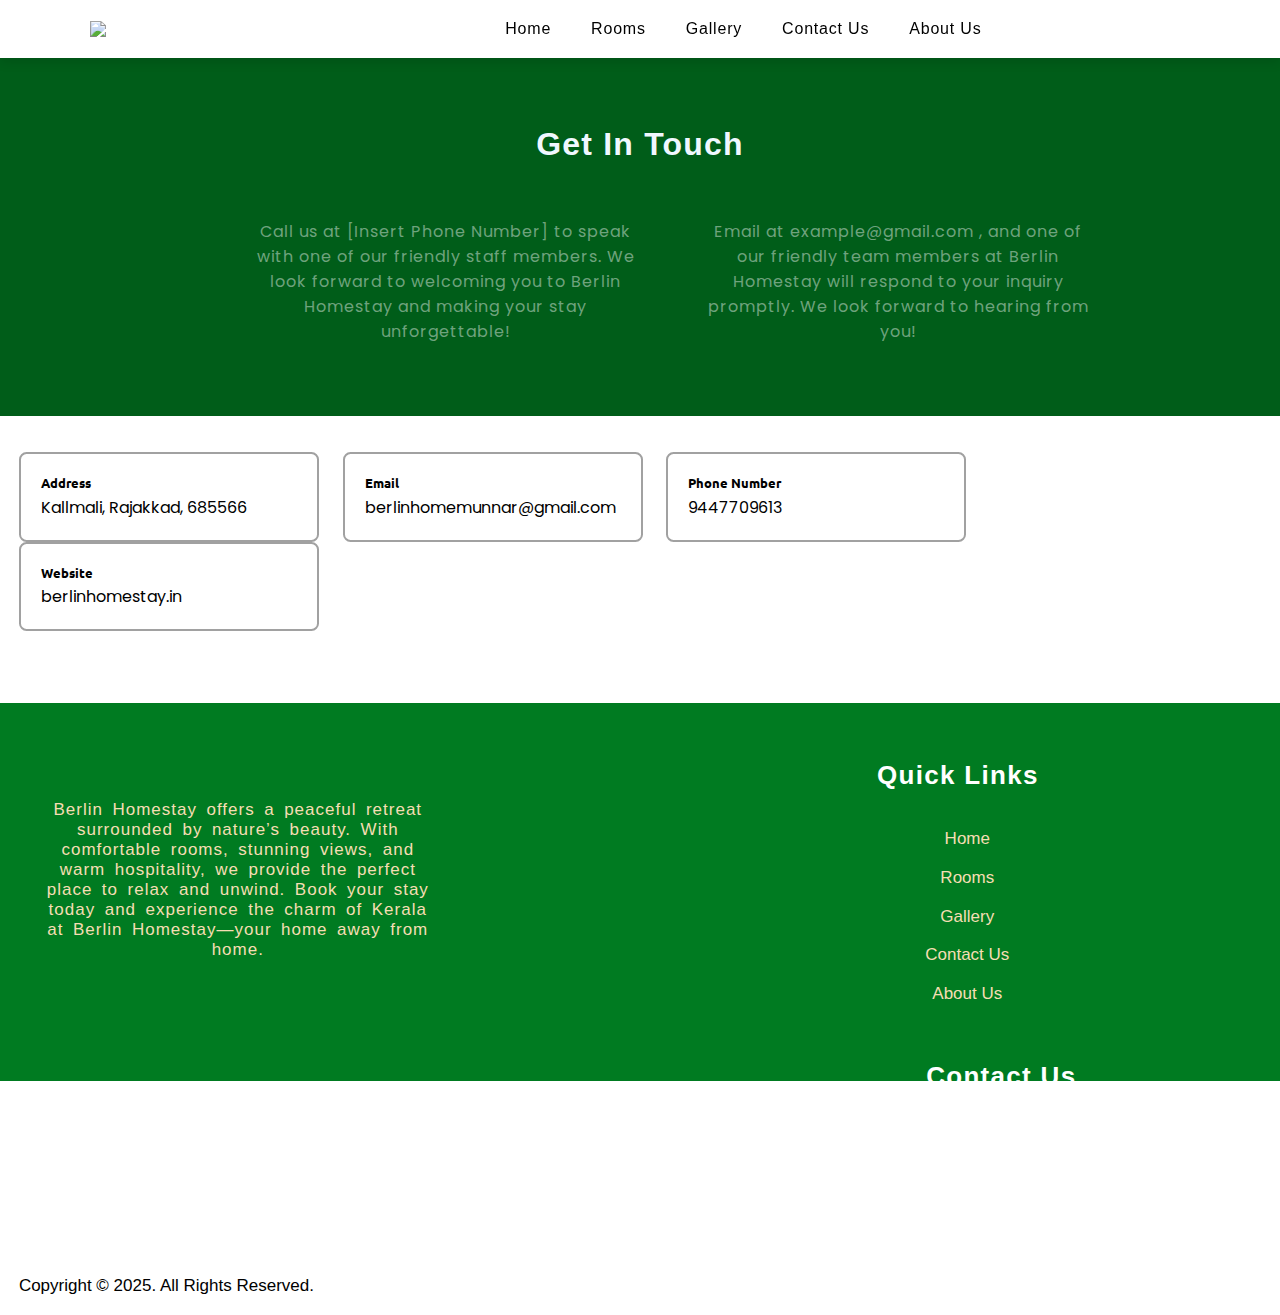
==== contact.html @ 0a0908f0 "Add files via upload" ====
<!DOCTYPE html>
<html>
    <head>
        <meta name="viewport" content="width=device-width, initial-scale=1.0">
        <title>Berlin Homestay</title>
        <link rel="stylesheet" href="https://cdnjs.cloudflare.com/ajax/libs/font-awesome/6.7.1/css/all.min.css" integrity="sha512-5Hs3dF2AEPkpNAR7UiOHba+lRSJNeM2ECkwxUIxC1Q/FLycGTbNapWXB4tP889k5T5Ju8fs4b1P5z/iB4nMfSQ==" crossorigin="anonymous" referrerpolicy="no-referrer" />
        <link rel="preconnect" href="https://fonts.googleapis.com">
    <link rel="preconnect" href="https://fonts.gstatic.com" crossorigin>
    <link href="https://fonts.googleapis.com/css2?family=Playfair+Display:ital,wght@0,400..900;1,400..900&family=Poppins:ital,wght@0,100;0,200;0,300;0,400;0,500;0,600;0,700;0,800;0,900;1,100;1,200;1,300;1,400;1,500;1,600;1,700;1,800;1,900&family=Ubuntu:ital,wght@0,300;0,400;0,500;0,700;1,300;1,400;1,500;1,700&display=swap" rel="stylesheet">
    <link rel="stylesheet" href="style.css">
    </head>
    <body>
       
        <header>
            <img src="https://www.thewhitefacelodge.com/wp-content/uploads/2019/06/WL-Logo-BluBrwn-1.png" class="logo">
            <input type="checkbox" id="menu-bar">
            <label for="menu-bar"><img src="https://cdn-icons-png.flaticon.com/128/2976/2976215.png" class="menu"></label>
            <nav>
                <ul>
                    <li><a href="index.html">Home</a></li>
                    <li><a href="room.html">Rooms</a></li>
                    <li><a href="gallery.html">Gallery</a></li>
                <li><a href="contact.html">Contact Us</a></li>
                <li><a href="about.html">About Us</a></li>
                </ul>
                
            </nav>
        </header> 

        <div class="container">
            
            <div style="background-color: rgb(0, 93, 25);">
               <br><br><br><br><br><br><br> <center>
                    <h1 style="color: aliceblue;letter-spacing: 1.2px;">Get In Touch</h1>
                    <br>
                    <div class="conbx">
                        <i class="fa-solid fa-phone"></i>
                        <p>
                            Call us at [Insert Phone Number] to speak with one of our friendly staff members. We look forward to welcoming you to Berlin Homestay and making your stay unforgettable!
                        </p>
                    </div>
                    <div class="conbx">
                        <i class="fa-solid fa-message"></i>
                        <p>
                            Email at example@gmail.com , and one of our friendly team members at Berlin Homestay will respond to your inquiry promptly. We look forward to hearing from you!
                        </p>
                    </div>

                    <br><br><br><br><br>
                </center>
            </div>
<br><br>
           <div>
            <div class="confebx">
                <i class="fa-solid fa-building"></i>
                    <h5>Address</h5>
                <p>Kallmali, Rajakkad, 685566</p>
            </div>
            <div class="confebx">
                <i class="fa-solid fa-envelope"></i>
                    <h5>Email</h5>
                <p>berlinhomemunnar@gmail.com</p>
            </div>
            <div class="confebx">
                <i class="fa-solid fa-phone-volume"></i>
                    <h5>Phone Number</h5>
                    <a href="tel:9562395230"><p>9447709613</p></a>
            </div>
            <div class="confebx">
                <i class="fa-solid fa-globe"></i>
                    <h5>Website</h5>
                <p>berlinhomestay.in</p>
            </div>
           </div>
           <br><br><br><br>
           <div class="foot">
               <center>
                   <div class="text">
                       <p><br><br>
                           Berlin Homestay offers a peaceful retreat surrounded by nature’s beauty. With comfortable rooms, stunning views, and warm hospitality, we provide the perfect place to relax and unwind. Book your stay today and experience the charm of Kerala at Berlin Homestay—your home away from home.
   
                       </p>
                   </div>
                   <div class="map">
                       <iframe src="https://www.google.com/maps/embed?pb=!1m18!1m12!1m3!1d3929.8038881821467!2d77.07827267484502!3d9.950268790152586!2m3!1f0!2f0!3f0!3m2!1i1024!2i768!4f13.1!3m3!1m2!1s0x3b07a3c804fdabcd%3A0x8433a2ed65cf635e!2sKallimali%20View%20Point!5e0!3m2!1sen!2sin!4v1735822000106!5m2!1sen!2sin" width="600" height="450" style="border:0;" allowfullscreen="" loading="lazy" referrerpolicy="no-referrer-when-downgrade"></iframe>
                   </div>
                   <div class="links">
                       <h2>Quick Links</h2>
                       <p><a href="index.html">Home</a></p>
                       <p><a href="room.html">Rooms</a></p>
                       <p><a href="gallery.html">Gallery</a></p>
                       <p><a href="contact.html">Contact Us</a></p>
                       <p><a href="about.html">About Us</a></p>
                   </div>
                   <div class="contact">
                       <h2>Contact Us</h2>
                       <a href="tel:9562395230"><i class="fa-solid fa-phone"></i><p>9562395230</p></a><br>
                       <a href="mailto:berlinhomestay1210@gmail.com"><i class="fa-solid fa-envelope"></i><p>berlinhomestay1210@gmail.com</p></a><br>
                       <a href="https://maps.app.goo.gl/FGyzM6EQ9YHdkgZQ7" target="_blank"><i class="fa-solid fa-location-dot"></i><p>View Point, Kallmali, Rajakkad, Kerala 685566</p></a>
                   </div>
               </center>
           </div>
    <br></div>
   <div class="ic">
       <div class="pb"><p>Copyright © 2025. All Rights Reserved.</p></div>
       <center><div class="ico">
           <i class="fa-brands fa-facebook"></i>
           <i class="fa-brands fa-instagram"></i>
           <i class="fa-brands fa-x-twitter"></i>
           <i class="fa-solid fa-phone"></i>
       </div></center>
   </div>
   
    </body>
</html>
---- style.css ----
*{
    margin: 0;
    padding: 0;
    font-family: sans-serif;
}
a{
    text-decoration: none;
    color: black;
}
.container{
    width: 100%;
    min-height: 100vh;
    box-sizing: border-box;
    overflow: hidden;
}
header{
    position: fixed;
    top: 0;
    left: 0;
    right:0;
    background-color: rgb(255, 255, 255);
    box-shadow: 0 5px 10px rgba(0, 0, 0, .1);
    align-items: center;
    justify-content: space-between;
    z-index: 1000;
    display: flex; /* Ensure the header takes full width */
    box-sizing: border-box;  /* To prevent overflow */
    padding: 0px 7%;
}
nav{
    margin-right: 5cm;
}
nav ul{
    list-style: none;
}
nav ul li{
    float: left;
    position: relative;
    letter-spacing: 0.8px;
    font-weight: 400;
    font-family: "Poppins", sans-serif;
}
nav ul li a{
    padding: 20px;
    display: block;
    text-decoration: none;
    color:black;
}
nav ul li a:hover{
    background-color: rgb(6, 167, 62);
    color: white;
}
nav ul li ul{
    position: absolute;
    left: 0;
    width: 190px;
    display: none;

}
nav ul li ul li{
    width: 100%;
    border-top: 1px solid rgba(0, 0, 0, .1);
}
nav ul li ul li ul{
    left: 180px;
    top: 0;
}
nav ul li:focus-within > ul,
nav ul li:hover > ul{
    display: initial;
}
#menu-bar{
    display: none;
}
header label{
    font-size: 20px;
    color: black;
    display: none;
    cursor: pointer;
}
.menu{
    height:0.7cm;
    
}
.logo{
    width: 100px;
}
.bgimg{
    width: 100%;
}
.bgimg img{
    width: 100%;
    opacity: 0.25;
    filter: blur(4px);
}
.heading{
    font-family: "Ubuntu" , sans-serif;
    font-size: 35px;
    letter-spacing: 1.5px;
}
.nametxt{
    position: absolute;
    top: 50%;
    left: 50%;
    transform: translate(-50%, -50%);
}
.nametxt h1{
    font-size: 64px;
    letter-spacing: 8px;
    font-family: "Playfair Display", serif;
    font-weight: 800;
    color: white;
    margin-bottom: 0.4cm;
}
.nametxt p{
    color: rgba(255, 255, 255, 0.496);
    letter-spacing: 0.7px;
}
.line{
    background-color: rgb(0, 93, 25);
    animation: line 00.5s;
    height: 0.1cm;
}
.bott{
    background-color: white;
    position: absolute;
    width: 100%;
    top:90%;
    left: 50%;
    transform: translate(-50%, -50%);
}
.bott p{
    font-family: "Poppins", sans-serif;
    width: 70%;
    height:fit-content;
    margin-top: 1cm;
    letter-spacing: 0.5px;
    line-height: 0.7cm;
}
@keyframes line {
    0%{height: 0cm;}
    100%{height:0.1cm;}
}
.set{
    width: 100%;
    height: 100%;
}
.pt1{
    width: 50%;
    float: left;
}
.pt1 img{
    width: 90%;
    margin-left: 5%;
    margin-top: 2cm;
    border-radius: 0.2cm;
    
}
.pt2{
    width: 50%;
    float: left;
}
.pt2 p{
    margin-top: 25%;
    font-family: "Poppins" , serif;
    letter-spacing: 1.2px;
    width: 90%;
    text-align: center;
}
.booknow{
    height: 1cm;
    width: 10cm;
    color: white;
    border: none;
    border-radius: 5px;
    letter-spacing: 2px;
    background-color: dodgerblue;
    cursor: pointer;
}
.booknow:hover{
    transform: scale(1.01);
    box-shadow: 2px 3px 23px -3px rgba(112,112,112,1);
    transition: 0.4s;
}
.febox{
    height: 12.5cm;
    float: left;
    width: 31%;
    border:2px solid rgba(0, 0, 0, .1);
    border-radius: 0.25cm;
    margin-left: 0.5cm;
}
.febox i{
    font-size: 45px;
    margin-top: 1.5cm;
    margin-bottom: 1.25cm;
    color: rgb(0, 135, 36);
}
.febox h3{
    font-size: 22px;
    letter-spacing: 0.7px;
    margin-bottom: 0.75cm;
}
.febox p{
    width: 85%;
    text-align: justify;
    letter-spacing: 1px;
    color: rgb(105, 105, 105);
    line-height: 0.7cm;
}
.febox:hover{
    transform: scale(1.04);
    transition: 0.2s;
    border-color:     rgb(19, 156, 7)
    ;
}
.rosec1{
    width: 50%;
    height: 100%;
}
.rosec1 p{
    width: 90%;
    margin-left: 5%;
    letter-spacing: 1.2px;
    line-height: 0.7cm;
    float: left;
    word-spacing: 3px;
    margin-top: 2cm;

}
.rosec2{
    width: 50%;
    height: 100%;
    display: inline-block;
}
.imgdiv{
    width: 15cm;
   margin-left: 1.5cm;
    height: 10cm;
}
.imgdiv .firstsec img{
    width: 7cm;
    border-radius: 0.3cm;
    float: left;
    margin-left: 0.25cm;
}
.imgdiv .sec2 img{
    width: 14.25cm;
    float: left;
    margin-top: 0.5cm;
    margin-left: 0.25cm;
}
.sto h1{
    font-family: "Playfair Display", serif;
    font-weight: 200;
    letter-spacing: 10px;
     font-size: 70px;
}
.imgs{
    width: 2.5cm;
}
.sto p{
    font-family: "Poppins",serif;
    width: 70%;
    margin-top: 0.6cm;
    letter-spacing: 3px;
    font-size: 20px;
    color: rgb(70, 70, 70);
}
.foot{
    background-color:     rgb(0, 123, 33)
    ;
    height: 10cm;
    width: 100%;
    
}
.foot .text{
    float: left;
    width: 400px;
    color: wheat;
    margin: 1cm;
    word-spacing: 0.1cm;
    letter-spacing: 1px;
    margin-top: 1.5cm;
    font-size: 17px;

}
.map{
    float: left;
}
.map iframe{
    margin-top: 1.5cm;
    height: 7cm;
    width: 350px;
}
.foot .links{
    float: left;
    width: 7cm;
}
.links h2{
    margin: 1cm;
    margin-top: 1.5cm;
    font-size: 26px;
    color: white;
    letter-spacing: 1.3px;
}
.foot .links p a{
    text-decoration: none;
    color: wheat;
    font-size: 17px;
    margin: 1cm;
    margin-left:1.5cm;
}
.foot .links p{
    margin-top: 0.5cm;
}
.foot .contact{
    float: left;
}
.foot .contact a{
    text-decoration: none;
}
.foot .contact h2{
    margin: 1.2cm;
    margin-top: 1.5cm;
    font-size: 26px;
    color: white;
    letter-spacing: 1.3px;
}
.foot .contact i{
    float: left;
    font-size: 30px;
    color: wheat;
}
.foot .contact p{
    margin-left: 1.3cm;
    width: 8cm;
    letter-spacing: 1px;
    font-size: 18px;
    color: white;
}
.ico , .pb{
    float: left;
}
.pb p{
    margin: 0.5cm;
    font-size: 17px;
}
.ico{
    margin-left: 40%;
}
.ico i{
    margin-left: 1cm;
    margin-bottom: 1cm;
    margin-top: 0.2cm;
    font-size:30px;
    cursor: pointer;
}
.ico i:hover{
    transform: scale(1.1);
    transition: 0.3s;
}
.bgdiv{
    background-color: rgb(0, 135, 36);
    height: 3.5cm;
    width: 100%;
}
.bgdiv h1{
    font-family: "Ubuntu" , sans-serif;
    letter-spacing: 1px;
    font-size: 38px;
    color: rgba(255, 255, 255, 0.599);
}
#divline{
    height: 0.2cm;
    width: 100%;
    background-color: goldenrod;
}
.rmfi{
    font-family: "Poppins",serif;
    letter-spacing: 1.25px;
    font-size: 18px;
    text-align: center;
    width: 80%;
    line-height: 0.8cm;
    box-shadow: 12px 13px 0px 2px rgba(201,24,24,1);
    padding: 40px;
}
.roombox{
    padding: 10px;
    width: 42.5%;
    height: auto;
    display: inline-block;
    border-radius: 4px;
    margin-left: 5%;
    box-shadow: 0px 0px 18px -3px rgba(0,0,0,1);
}
.roombox img{
    width: 100%;
}
.roombox h1{
    padding: 20px;
    letter-spacing: 1px; 
    font-family: "Ubuntu", serif;
    font-size: 32px; 
    margin-top: 0.2cm;
}
.roombox p{
    padding: 20px;
    font-size: 19px;
    margin-top: -0.5cm;
    font-family: "Poppins",serif;
    letter-spacing: 1px;
    margin-bottom: 1cm;
}
.conbx{
    margin-top: 1cm;
    width: 30%;
    margin-left: 5%;
    height:auto;
    display: inline-block;
}
.conbx i{
    font-size: 32px;
    margin-bottom: 1cm;
    color: wheat;
}
.conbx p{
    font-family: "Poppins",serif;
    letter-spacing: 1px;
    color: rgba(255, 255, 255, 0.447);
}
.confebx{
    height: auto;
    width: 20%;
    margin-left: 1.5%;
    display: inline-block;
    border-radius: 0.2cm;
    padding: 20px;
    border: 2px solid rgba(0, 0, 0, 0.37);
}

.confebx i{
    font-size: 32px;
    color: brown;
    margin-bottom: 10px;
}
.confebx h5{
    margin-bottom: 0.1cm;
    font-family: "Ubuntu" , sans-serif;
}
.confebx p{
    font-family: "Poppins",serif;
}
.galimg{
    width: 45%;
    margin-left: 2.5%;
}
.abtst{
    width: 70%;
    font-family: "Poppins" , sans-serif;
    margin-top: 1cm;
    font-size: 17px;
    letter-spacing: 1px;
}
.abimg{
    height: 500px;
}
.sigbx{
    margin-left: 2.5%;
    width: 22%;
    height: 10cm;
    display: inline-block;
    margin-bottom: 0.5cm;
    margin-top: 0.5cm;
    border-radius: 1cm;
    box-shadow: 0px 0px 12px -3px rgba(0,0,0,1);
}
.sigbx img{
    width: 100%;
    height: 5.5cm;
}
.sigbx h4{
    font-size: 19px;
    padding: 15px;
    width: calc(75% - 30px);
    margin-left: 12.5%;
    text-align: center;
    margin-top: -1cm;
    position: relative;
    box-shadow: 0px 0px 12px -3px rgba(0,0,0,1);
    background-color: rgb(188, 255, 161);
}
.sigbx p{
    font-size: 15px;
    margin: 5%;
    letter-spacing: 0.7px;
    width: 90%;
    line-height: 0.6cm;
}
.sigbx h6{
    margin-left: 5%;
    padding-bottom: 0.25cm;
    font-size: 14px;
    letter-spacing: 1px;
}
@media only screen and (max-width:700px){
    
    header {
        padding: 20px;
    }
    header label {
        display: inline;
    }
    header nav {
        position: absolute;
        top: 100%;
        left: 0;
        right: 0;
        background-color: rgb(219, 255, 246);
        border-top: 1px solid rgba(0, 0, 0, .1);
        display: none;
        max-height: 80vh; /* Set a max height for the menu */
        overflow-y: auto; /* Enable vertical scrolling */
    }
    header nav ul li {
        width: 100%;
    }
    header nav ul li ul {
        position: relative;
        left: 30px;
    }
    header nav ul li ul li ul {
        width: 100%;
        left: 45px;
    }
    nav {
        margin-right: 0;
    }
    #menu-bar:checked ~ nav{
        display: initial;
    }

    .bgimg img{
        height: 100%;
        width: auto;
    }

    .pt1{
        margin-bottom:50px ;
        width: 100%;
    }
    .pt1 img{
        width: 95%;
        margin-left: 2.5%;
        margin-top: 20px;
    }
    .pt2{
        width: 100%;
    }
    .pt2 p{
        margin-top: 0;
        width: 94%;
        margin-left: 3%;
    }
    .nametxt h1{
        font-size: 50px;
        margin-bottom: 0.5cm;
        letter-spacing: 5px;
    }
    .nametxt p{
        width: 120%;
        margin-left: -10%;
    }
    .bott{
        position:initial;
        transform: none;
    }
    .bott p{
        
        width: 90%;
    }
    .booknow{
        width: 90%;
        margin: 0cm;
    }
    .febox{
        width: 94%;
        margin-left: 3%;
        margin-bottom: 0.75cm;
    }
    .rosec1{
        width: 100%;
        float: left;
        margin-bottom: 1cm;
        height: max-content;
    }
    .rosec1 p{
        margin-top: 0cm;
    }
    .imgs{
        margin-top: 0.25cm;
        width: 2.25cm;
    }
    .rosec2{
        width: 100%;
        display:initial;
        height: max-content;
    }
    .imgdiv{
        margin-left: 0cm;
    }
    .imgdiv .firstsec img{
       width: 35%;
    }
    .imgdiv .sec2 img{
        width: 70%;
    }
    .foot{
        height: 37cm;
    }
    .foot .contact{
        width: 90%;
        margin-left: 5%;
    }
    .foot .links{
        width: 100%;
    }
    .foot .map{
        width: 100%;
    }
    .foot .map iframe{
        width: 95%;
    }
    .foot .text p{
        width:95%;
        margin-left: -1.5cm;
    }
    .ic{
        display: block;
    }
    .ico{
        margin-left: 12%;
        margin-top: 0.2cm;
    }
    .sto h1{
        letter-spacing: 10px;
         font-size: 65px;
    }
    .sto p{
        font-family: "Poppins",serif;
        width: 90%;
        margin-bottom: 0.6cm;
        letter-spacing: 1.5px;
        font-size: 18px;
    }
    .rmfi{
        width: 80%;
        padding: 15px;
        font-size: 17px;
        box-shadow: 6px 5px 0px 2px rgba(201,24,24,1);

    }
    .roombox{
        width: 90%;
        margin-left: 2.5%;
        display: block;
        margin-bottom: 1cm;
    }
    .roombox p{
        font-size: 16px;
    }
    .conbx{
        width: 90%;
        margin-bottom: 1cm;
        margin-left: 5%;
        cursor: default;
        display: block;
    }
    .confebx{
        display: block;
        width: 85%;
        margin-bottom: 0.75cm;
    }
    .galimg{
        width: 95%;
        margin-left: 2.5%;
        display: block;
        margin-bottom: 25px;
    }
    .abtst{
        width: 95%;
    }
    #abimg{
        width: 100%;
        height: auto;
    }
    .sigbx{
        width: 85%;
        margin-left: 7%;
        margin-bottom: 1cm;
    }
}
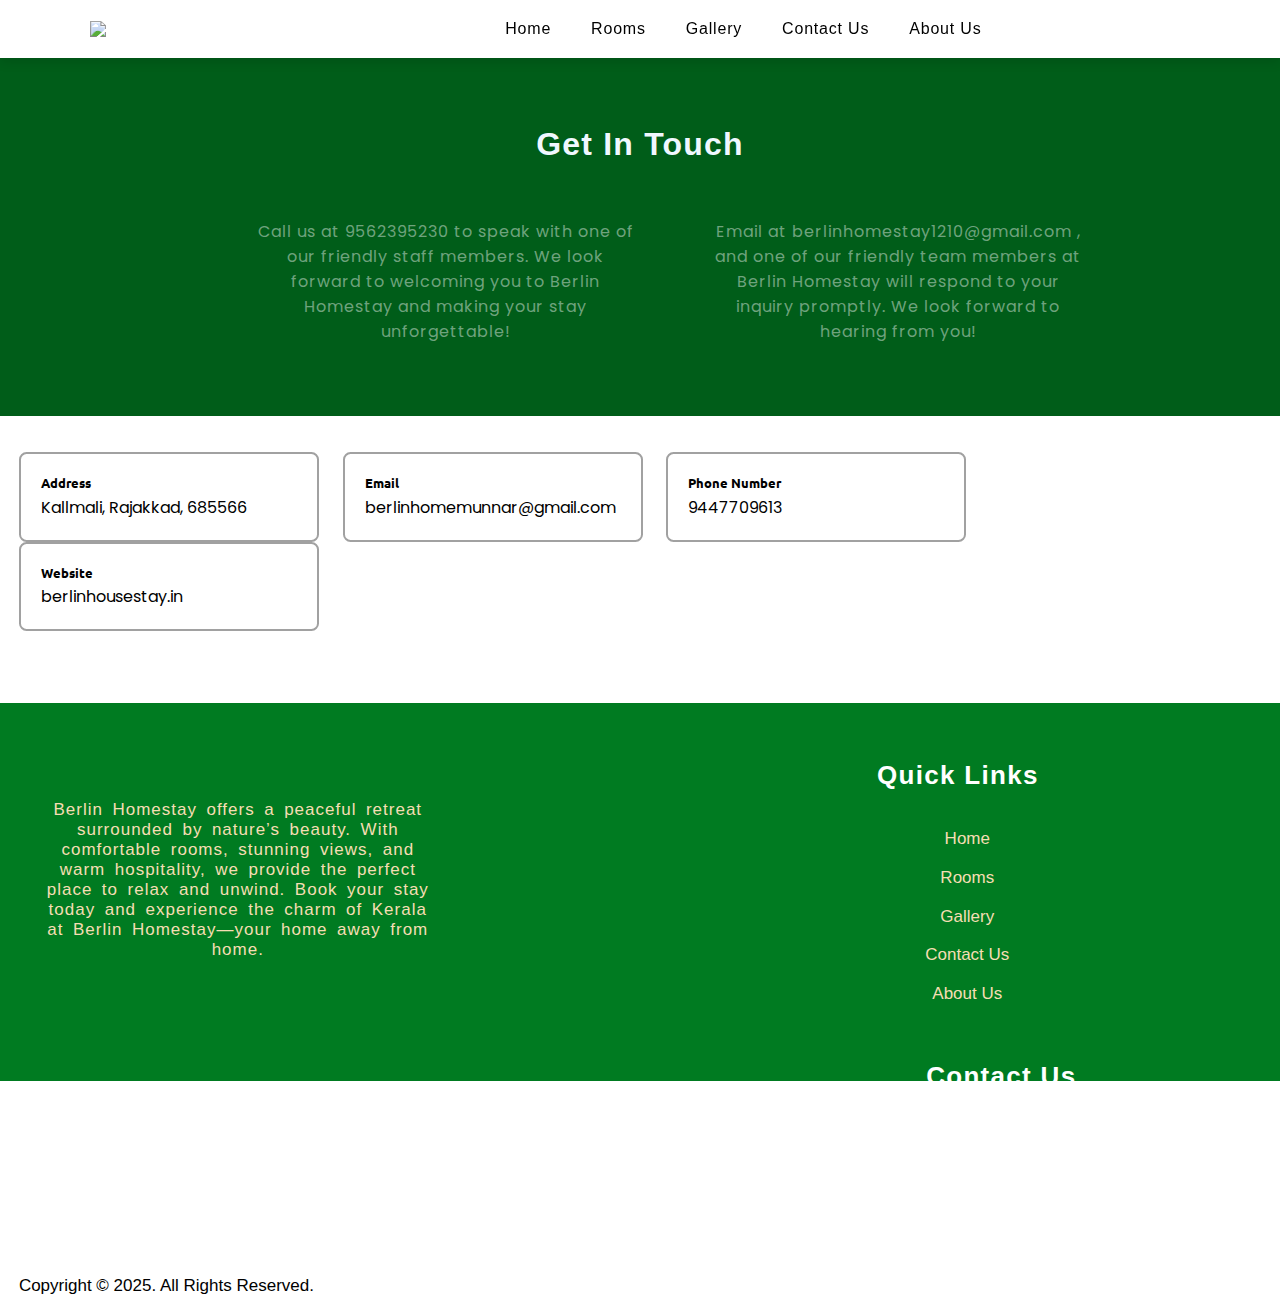
==== commit 3f406eee: "Update contact.html" ====
--- a/contact.html
+++ b/contact.html
@@ -36,13 +36,13 @@
                     <div class="conbx">
                         <i class="fa-solid fa-phone"></i>
                         <p>
-                            Call us at [Insert Phone Number] to speak with one of our friendly staff members. We look forward to welcoming you to Berlin Homestay and making your stay unforgettable!
+                            Call us at 9562395230 to speak with one of our friendly staff members. We look forward to welcoming you to Berlin Homestay and making your stay unforgettable!
                         </p>
                     </div>
                     <div class="conbx">
                         <i class="fa-solid fa-message"></i>
                         <p>
-                            Email at example@gmail.com , and one of our friendly team members at Berlin Homestay will respond to your inquiry promptly. We look forward to hearing from you!
+                            Email at berlinhomestay1210@gmail.com , and one of our friendly team members at Berlin Homestay will respond to your inquiry promptly. We look forward to hearing from you!
                         </p>
                     </div>
 
@@ -69,7 +69,7 @@
             <div class="confebx">
                 <i class="fa-solid fa-globe"></i>
                     <h5>Website</h5>
-                <p>berlinhomestay.in</p>
+                <p>berlinhousestay.in</p>
             </div>
            </div>
            <br><br><br><br>
@@ -112,4 +112,4 @@
    </div>
    
     </body>
-</html>+</html>
